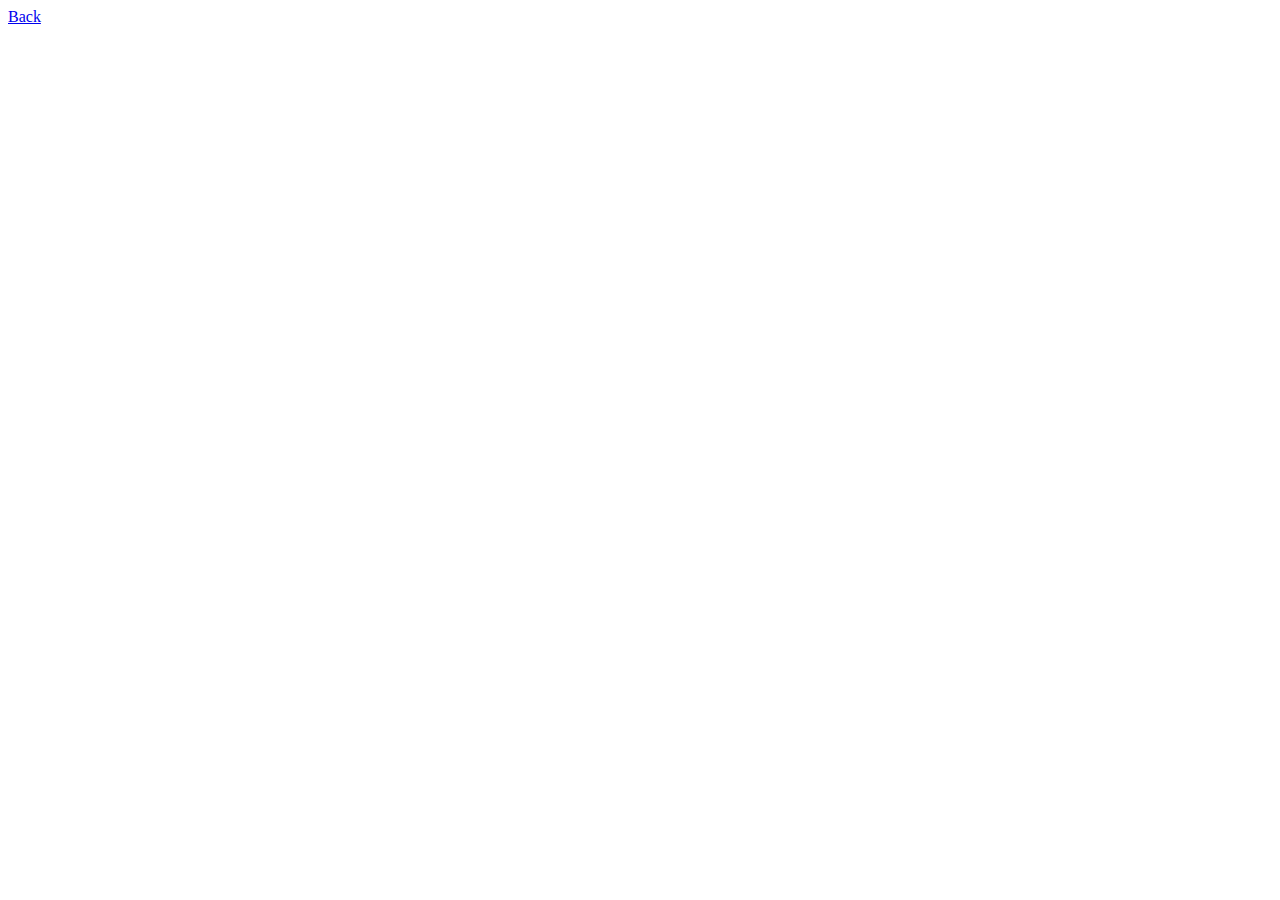
==== examples/17-game/17-game.html @ f615ef96 "Pa pizdarija no, kaj sprašuješ, saj veš" ====
<!DOCTYPE html>
<html>
<head>
    <title>Terminal Tower Defense</title>

    <link rel="stylesheet" type="text/css" href="../../common/style.css">

    <script type="text/javascript" src="../../lib/gl-matrix-min.js"></script>
    <script type="text/javascript" src="../../lib/dat.gui.min.js"></script>
    <script type="module" src="17-game.js"></script>
</head>
<body>
    <div class="overlay">
        <a class="back" href="../../index.html">Back</a>
    </div>
    <div class="fullscreen">
        <canvas></canvas>
    </div>
</body>
</html>
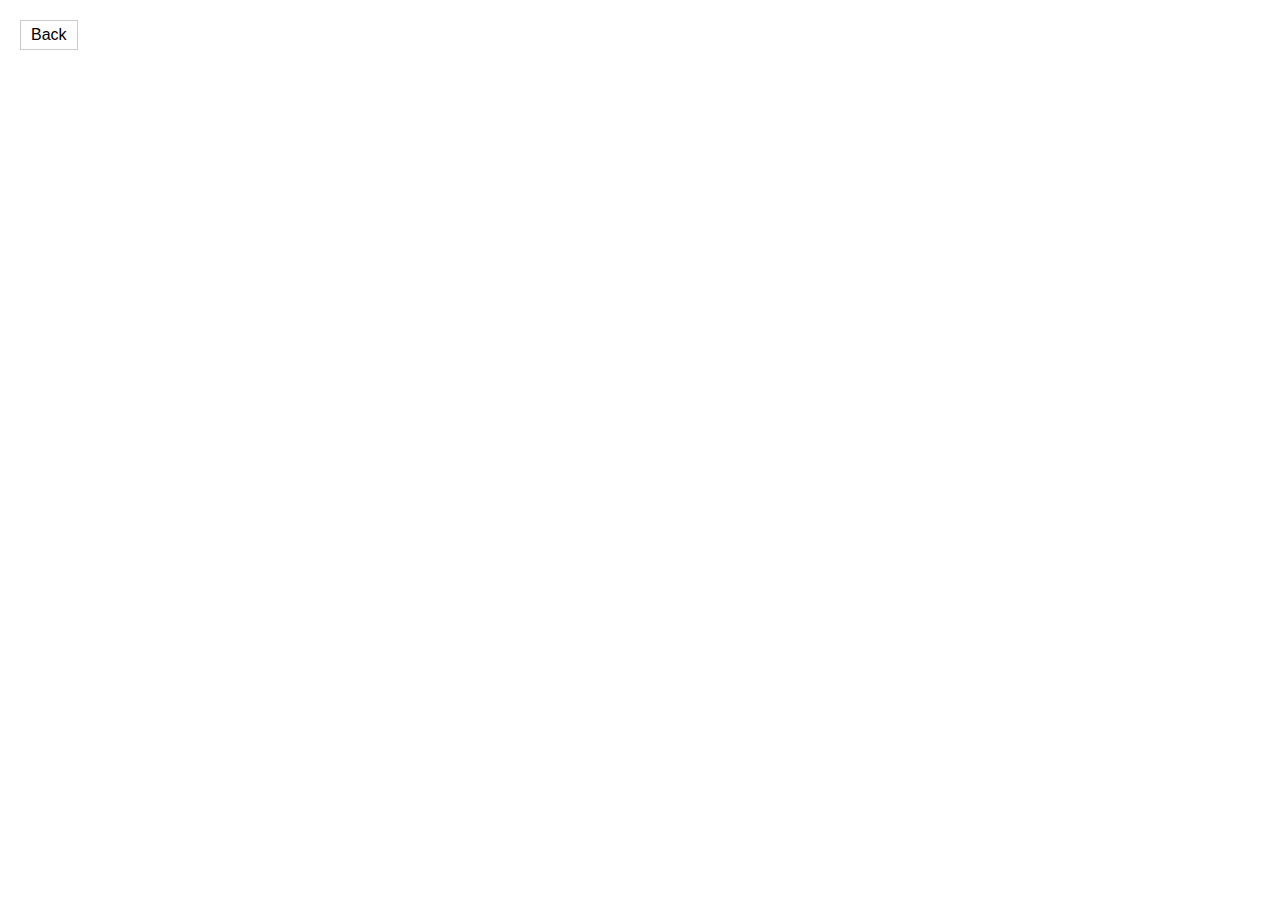
==== commit cbf4d59c: "ghetto end screen" ====
--- a/examples/17-game/17-game.html
+++ b/examples/17-game/17-game.html
@@ -10,11 +10,17 @@
     <script type="module" src="17-game.js"></script>
 </head>
 <body>
+    <div id="loss" hidden>
+        U idiot... u fucking lost a tower defense game? KEKW
+        <br>
+        <button id ="retry" onClick="window.location.reload();"">Go agen</button>
+    </div>
     <div class="overlay">
         <a class="back" href="../../index.html">Back</a>
     </div>
     <div class="fullscreen">
         <canvas></canvas>
     </div>
+</div>
 </body>
 </html>
--- a/common/style.css
+++ b/common/style.css
@@ -0,0 +1,49 @@
+body, html {
+    margin: 0;
+    padding: 0;
+}
+
+* {
+    font-family: sans-serif;
+}
+
+.fullscreen {
+    width: 100vw;
+    height: 100vh;
+    overflow: hidden;
+}
+
+.fullscreen > * {
+    width: 100%;
+    height: 100%;
+}
+
+.overlay {
+    position: fixed;
+    left: 20px;
+    top: 20px;
+}
+
+a.back {
+    display: block;
+    padding: 5px 10px;
+    background: #fff;
+    border: 1px solid #ccc;
+    cursor: pointer;
+    text-decoration: none;
+    color: #000;
+}
+
+#loss {
+    position: absolute;
+    width: 100%;
+    height: 100%;
+    left: 0px;
+    top: 0px;
+    z-index: 1;
+    background-color: #fff
+}
+
+a.back:hover {
+    background: #ddd;
+}
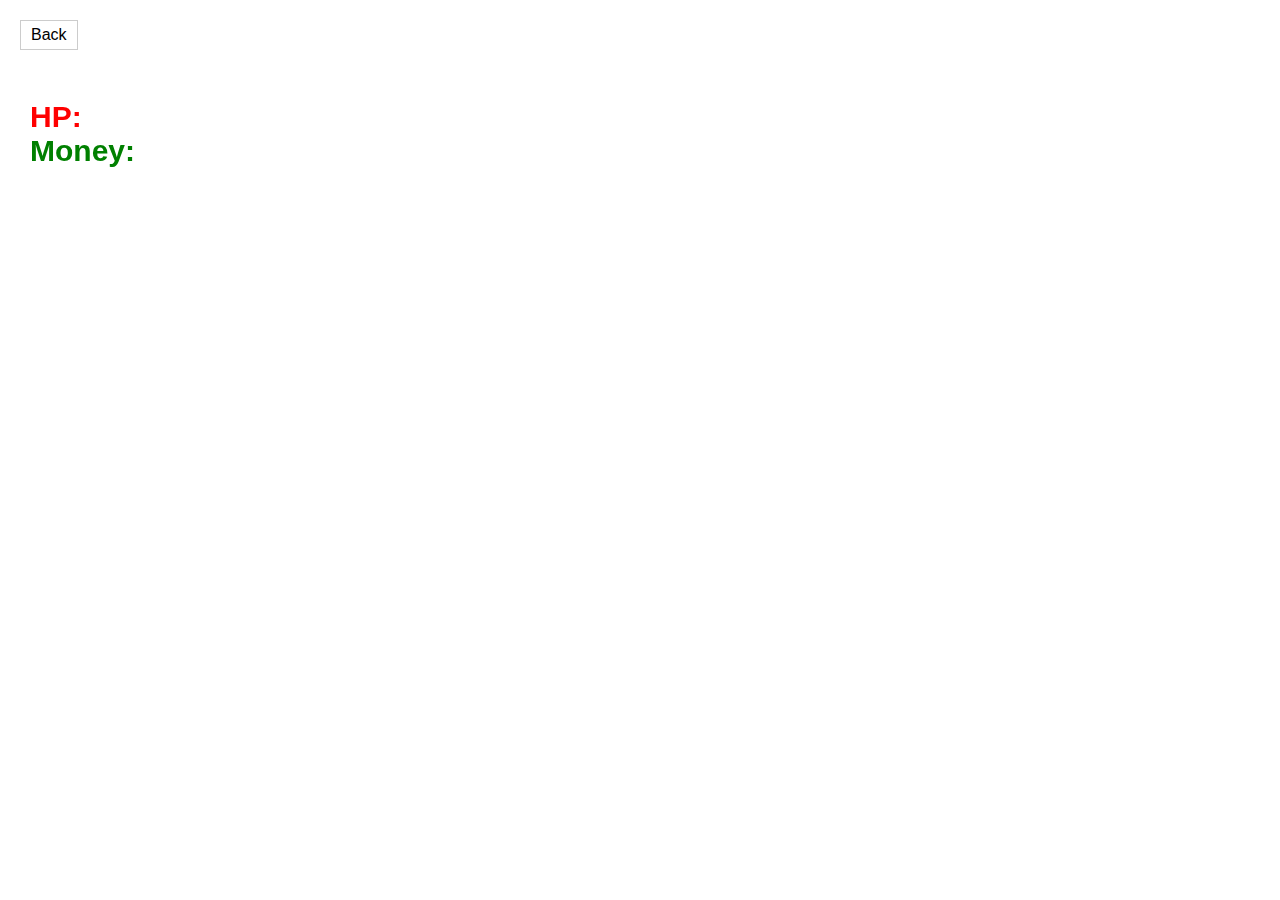
==== commit 2631d1a5: "hp & money trakcer" ====
--- a/examples/17-game/17-game.html
+++ b/examples/17-game/17-game.html
@@ -15,6 +15,10 @@
         <br>
         <button id ="retry" onClick="window.location.reload();"">Go agen</button>
     </div>
+    <div id="overlay">
+        <div id="hp">HP: </div>
+        <div id="money">Money: </div>
+    </div>
     <div class="overlay">
         <a class="back" href="../../index.html">Back</a>
     </div>
--- a/common/style.css
+++ b/common/style.css
@@ -44,6 +44,24 @@
     background-color: #fff
 }
 
+#overlay {
+    position: absolute;
+    font-size: 30px;
+    padding-top: 100px;
+    padding-left: 30px;
+    z-index: 1;
+}
+
+#hp {
+    color: red;
+    font-weight:bolder;
+}
+
+#money {
+    color: green;
+    font-weight:bolder;
+}
+
 a.back:hover {
     background: #ddd;
 }
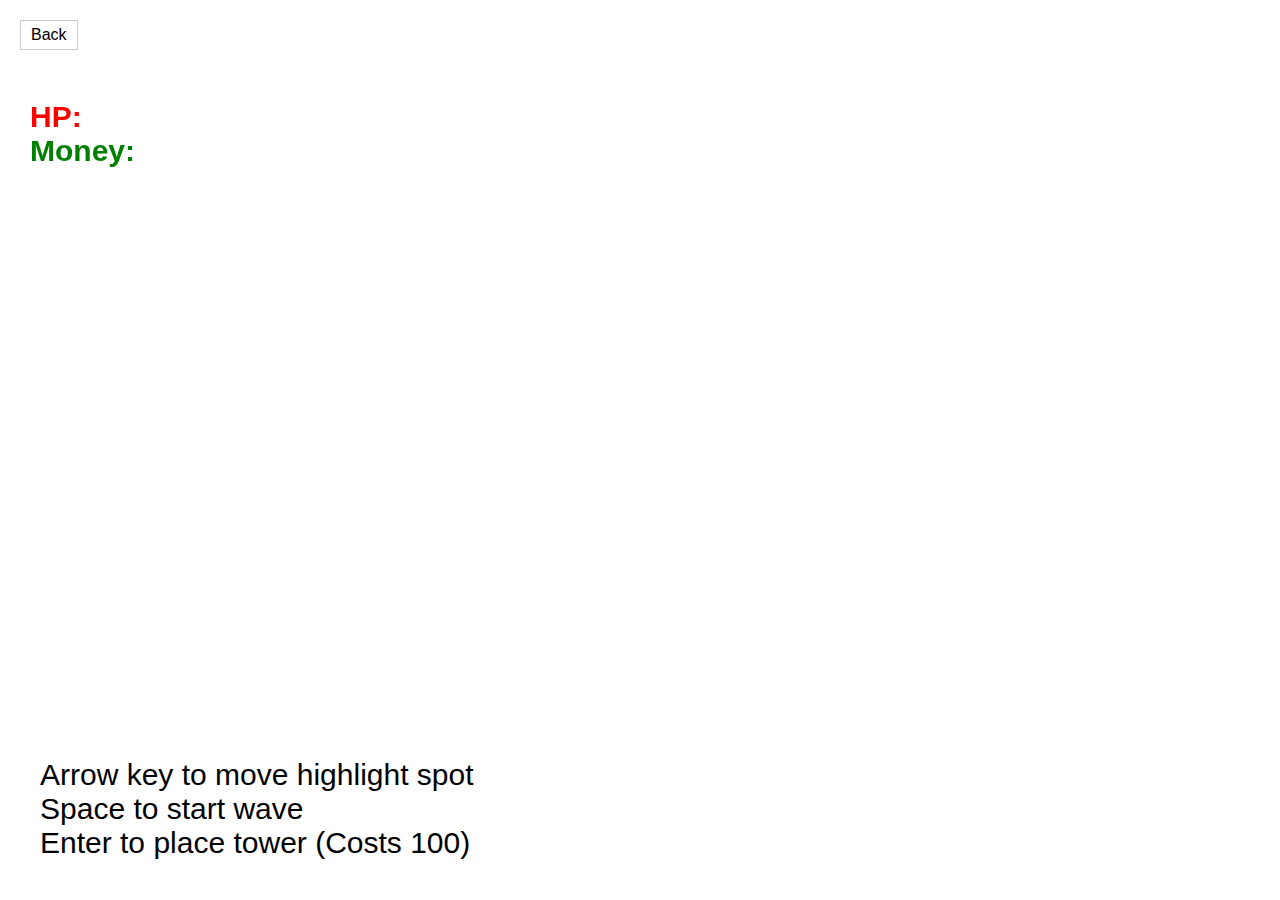
==== commit a591a947: "instructions" ====
--- a/examples/17-game/17-game.html
+++ b/examples/17-game/17-game.html
@@ -13,11 +13,19 @@
     <div id="loss" hidden>
         U idiot... u fucking lost a tower defense game? KEKW
         <br>
-        <button id ="retry" onClick="window.location.reload();"">Go agen</button>
+        <button id ="retry" onClick="window.location.reload();">Go agen</button>
     </div>
     <div id="overlay">
         <div id="hp">HP: </div>
         <div id="money">Money: </div>
+        <div id="intro">
+            <p>
+            Arrow key to move highlight spot<br>
+            Space to start wave<br>
+            Enter to place tower (Costs 100)<br>
+            </p>
+        </div>
+        </div>
     </div>
     <div class="overlay">
         <a class="back" href="../../index.html">Back</a>
--- a/common/style.css
+++ b/common/style.css
@@ -65,3 +65,45 @@
 a.back:hover {
     background: #ddd;
 }
+
+#turret1 {
+    color:white;
+    font-size: 15px;
+    vertical-align: middle;
+    align-items:center;
+}
+
+#shop {
+    font-weight: bold;
+    font-size: 30;
+    margin-bottom: 10px;
+    margin-top: 10px;
+    -webkit-text-fill-color: white; /* Will override color (regardless of order) */
+    -webkit-text-stroke-width: 1px;
+    -webkit-text-stroke-color: black;
+    
+
+
+}
+
+.row { clear: both; overflow: hidden; }
+
+.cell {float: left; width:70px; color:black; font-size: 20px;
+    -webkit-text-fill-color: black; /* Will override color (regardless of order) */
+    -webkit-text-stroke-width: 1px;
+    -webkit-text-stroke-color: black;
+    vertical-align: middle;
+    margin-bottom: 10px;
+}
+
+#intro {
+    color:black;
+    background-color: white;
+    bottom: 0;
+    left: 0;
+    position:fixed;
+    margin:10px;
+    border-radius:10px;
+    padding-left: 30px;
+    padding-right: 30px;
+}
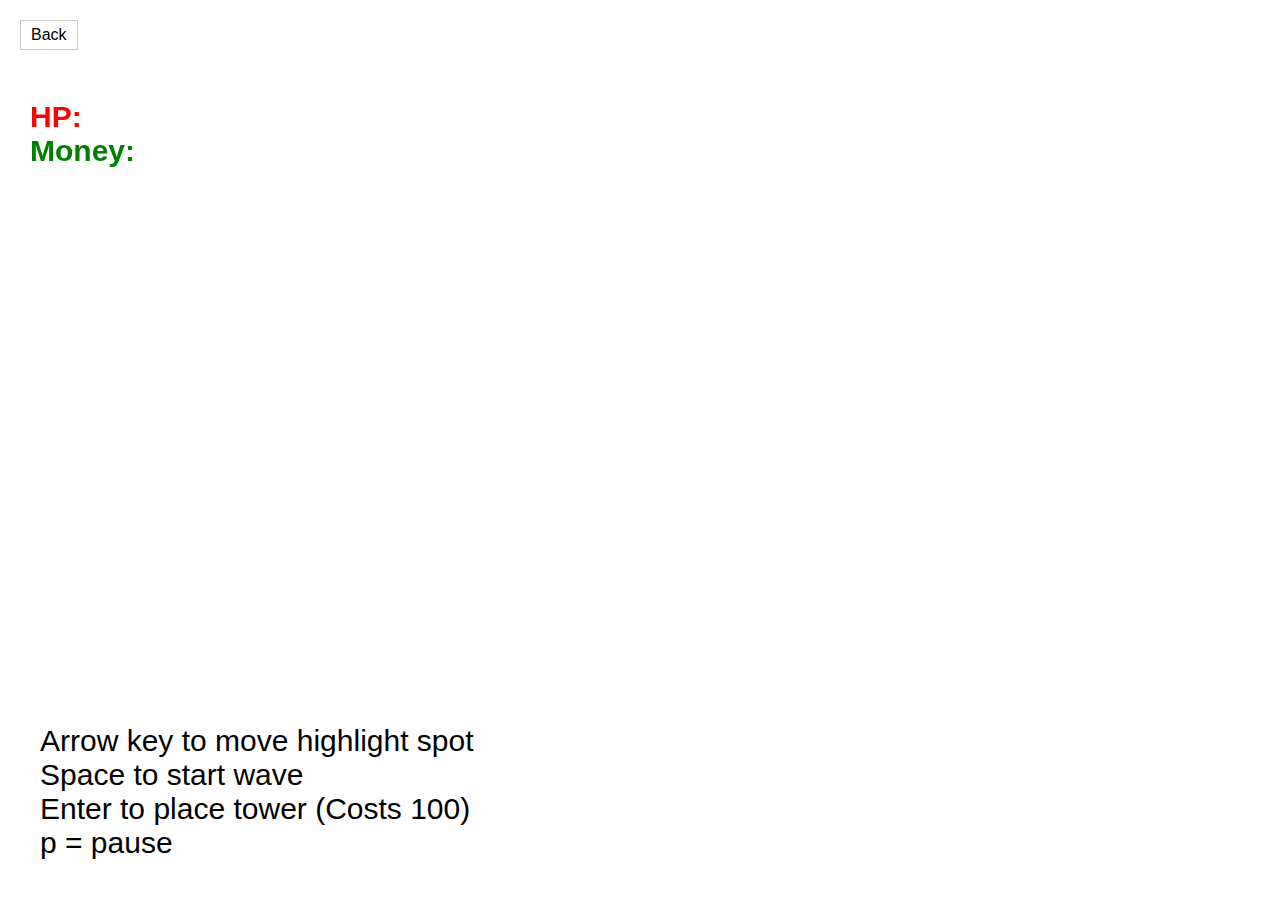
==== commit a9ad7d0e: "added pause to p" ====
--- a/examples/17-game/17-game.html
+++ b/examples/17-game/17-game.html
@@ -23,6 +23,7 @@
             Arrow key to move highlight spot<br>
             Space to start wave<br>
             Enter to place tower (Costs 100)<br>
+            p = pause
             </p>
         </div>
         </div>
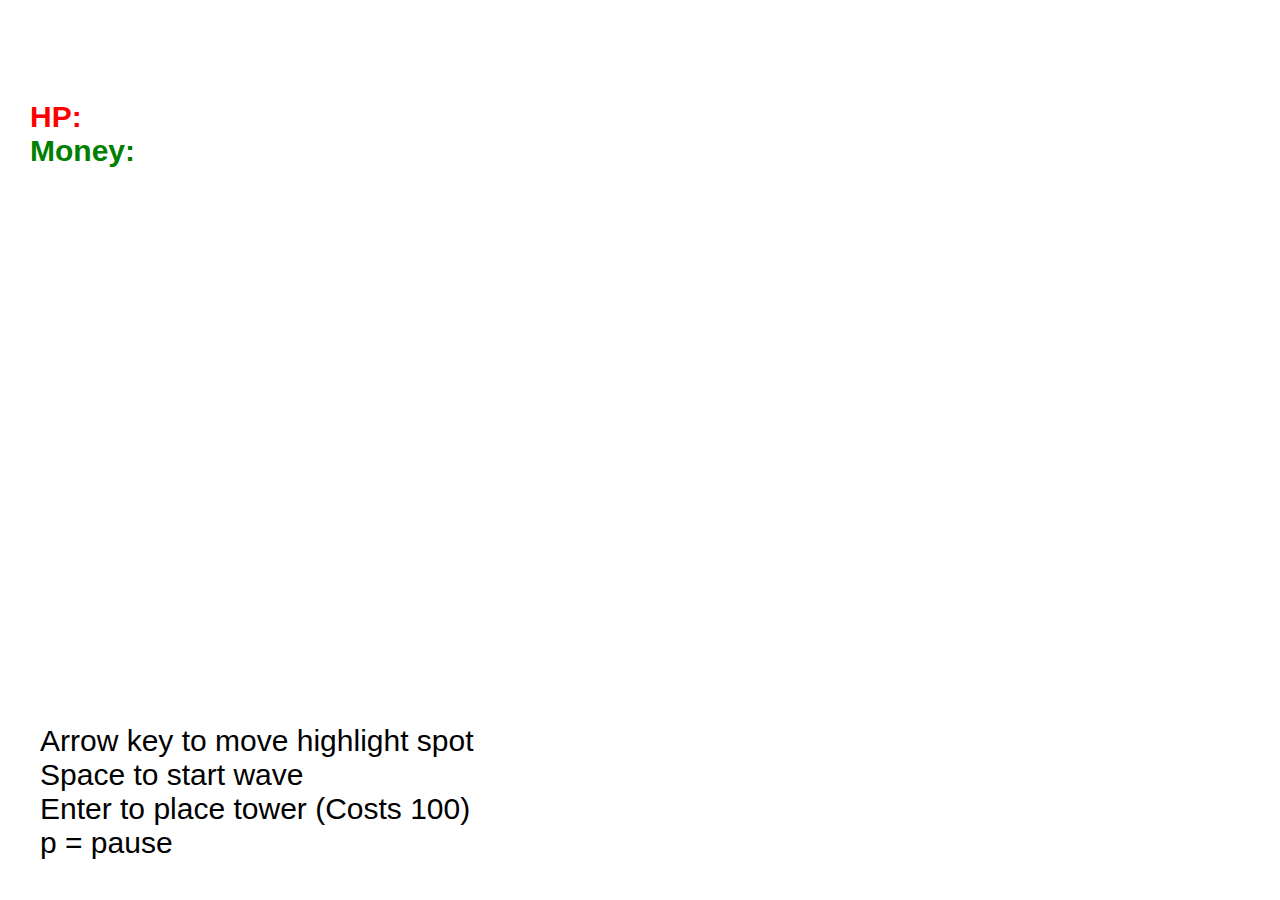
==== commit 2491cc68: "QOL" ====
--- a/examples/17-game/17-game.html
+++ b/examples/17-game/17-game.html
@@ -11,28 +11,37 @@
 </head>
 <body>
     <div id="loss" hidden>
-        U idiot... u fucking lost a tower defense game? KEKW
+        <div class="center">
+            U idiot... u lost a tower defense game? KEKW
+        </div>
         <br>
         <button id ="retry" onClick="window.location.reload();">Go agen</button>
     </div>
-    <div id="overlay">
-        <div id="hp">HP: </div>
-        <div id="money">Money: </div>
-        <div id="intro">
-            <p>
-            Arrow key to move highlight spot<br>
-            Space to start wave<br>
-            Enter to place tower (Costs 100)<br>
-            p = pause
-            </p>
+    <div id="victory" hidden>
+        <div class="center">
+            U won! Pog
         </div>
+        <br>
+        <button id ="retry" onClick="window.location.reload();">Go agen</button>
+    </div>    
+    <div id="game">
+        <div id="overlay">
+            <div id="hp">HP: </div>
+            <div id="money">Money: </div>
+            <div id="intro">
+                <p>
+                    Arrow key to move highlight spot<br>
+                    Space to start wave<br>
+                    Enter to place tower (Costs 100)<br>
+                    p = pause
+                </p>
+            </div>
+    
+            </div>
         </div>
-    </div>
-    <div class="overlay">
-        <a class="back" href="../../index.html">Back</a>
-    </div>
-    <div class="fullscreen">
-        <canvas></canvas>
+        <div class="fullscreen">
+            <canvas></canvas>
+        </div>
     </div>
 </div>
 </body>
--- a/common/style.css
+++ b/common/style.css
@@ -1,109 +1,114 @@
-body, html {
-    margin: 0;
-    padding: 0;
+body,
+html {
+  margin: 0;
+  padding: 0;
 }
 
 * {
-    font-family: sans-serif;
+  font-family: sans-serif;
 }
 
 .fullscreen {
-    width: 100vw;
-    height: 100vh;
-    overflow: hidden;
+  width: 100vw;
+  height: 100vh;
+  overflow: hidden;
 }
 
 .fullscreen > * {
-    width: 100%;
-    height: 100%;
+  width: 100%;
+  height: 100%;
 }
 
 .overlay {
-    position: fixed;
-    left: 20px;
-    top: 20px;
+  position: fixed;
+  left: 20px;
+  top: 20px;
 }
 
 a.back {
-    display: block;
-    padding: 5px 10px;
-    background: #fff;
-    border: 1px solid #ccc;
-    cursor: pointer;
-    text-decoration: none;
-    color: #000;
+  display: block;
+  padding: 5px 10px;
+  background: #fff;
+  border: 1px solid #ccc;
+  cursor: pointer;
+  text-decoration: none;
+  color: #000;
 }
 
 #loss {
-    position: absolute;
-    width: 100%;
-    height: 100%;
-    left: 0px;
-    top: 0px;
-    z-index: 1;
-    background-color: #fff
+  position: absolute;
+  width: 100%;
+  height: 100%;
+  left: 0px;
+  top: 0px;
+  z-index: 1;
+  background-color: #fff;
 }
 
 #overlay {
-    position: absolute;
-    font-size: 30px;
-    padding-top: 100px;
-    padding-left: 30px;
-    z-index: 1;
+  position: absolute;
+  font-size: 30px;
+  padding-top: 100px;
+  padding-left: 30px;
+  z-index: 1;
 }
 
 #hp {
-    color: red;
-    font-weight:bolder;
+  color: red;
+  font-weight: bolder;
 }
 
 #money {
-    color: green;
-    font-weight:bolder;
+  color: green;
+  font-weight: bolder;
 }
 
 a.back:hover {
-    background: #ddd;
+  background: #ddd;
 }
 
 #turret1 {
-    color:white;
-    font-size: 15px;
-    vertical-align: middle;
-    align-items:center;
+  color: white;
+  font-size: 15px;
+  vertical-align: middle;
+  align-items: center;
 }
 
 #shop {
-    font-weight: bold;
-    font-size: 30;
-    margin-bottom: 10px;
-    margin-top: 10px;
-    -webkit-text-fill-color: white; /* Will override color (regardless of order) */
-    -webkit-text-stroke-width: 1px;
-    -webkit-text-stroke-color: black;
-    
-
-
+  font-weight: bold;
+  font-size: 30;
+  margin-bottom: 10px;
+  margin-top: 10px;
+  -webkit-text-fill-color: white; /* Will override color (regardless of order) */
+  -webkit-text-stroke-width: 1px;
+  -webkit-text-stroke-color: black;
 }
 
-.row { clear: both; overflow: hidden; }
+.row {
+  clear: both;
+  overflow: hidden;
+}
 
-.cell {float: left; width:70px; color:black; font-size: 20px;
-    -webkit-text-fill-color: black; /* Will override color (regardless of order) */
-    -webkit-text-stroke-width: 1px;
-    -webkit-text-stroke-color: black;
-    vertical-align: middle;
-    margin-bottom: 10px;
+.cell {
+  float: left;
+  width: 70px;
+  color: black;
+  font-size: 20px;
+  -webkit-text-fill-color: black; /* Will override color (regardless of order) */
+  -webkit-text-stroke-width: 1px;
+  -webkit-text-stroke-color: black;
+  vertical-align: middle;
+  margin-bottom: 10px;
 }
 
 #intro {
-    color:black;
-    background-color: white;
-    bottom: 0;
-    left: 0;
-    position:fixed;
-    margin:10px;
-    border-radius:10px;
-    padding-left: 30px;
-    padding-right: 30px;
+  color: black;
+  background-color: white;
+  bottom: 0;
+  left: 0;
+  position: fixed;
+  margin: 10px;
+  border-radius: 10px;
+  padding-left: 30px;
+  padding-right: 30px;
 }
